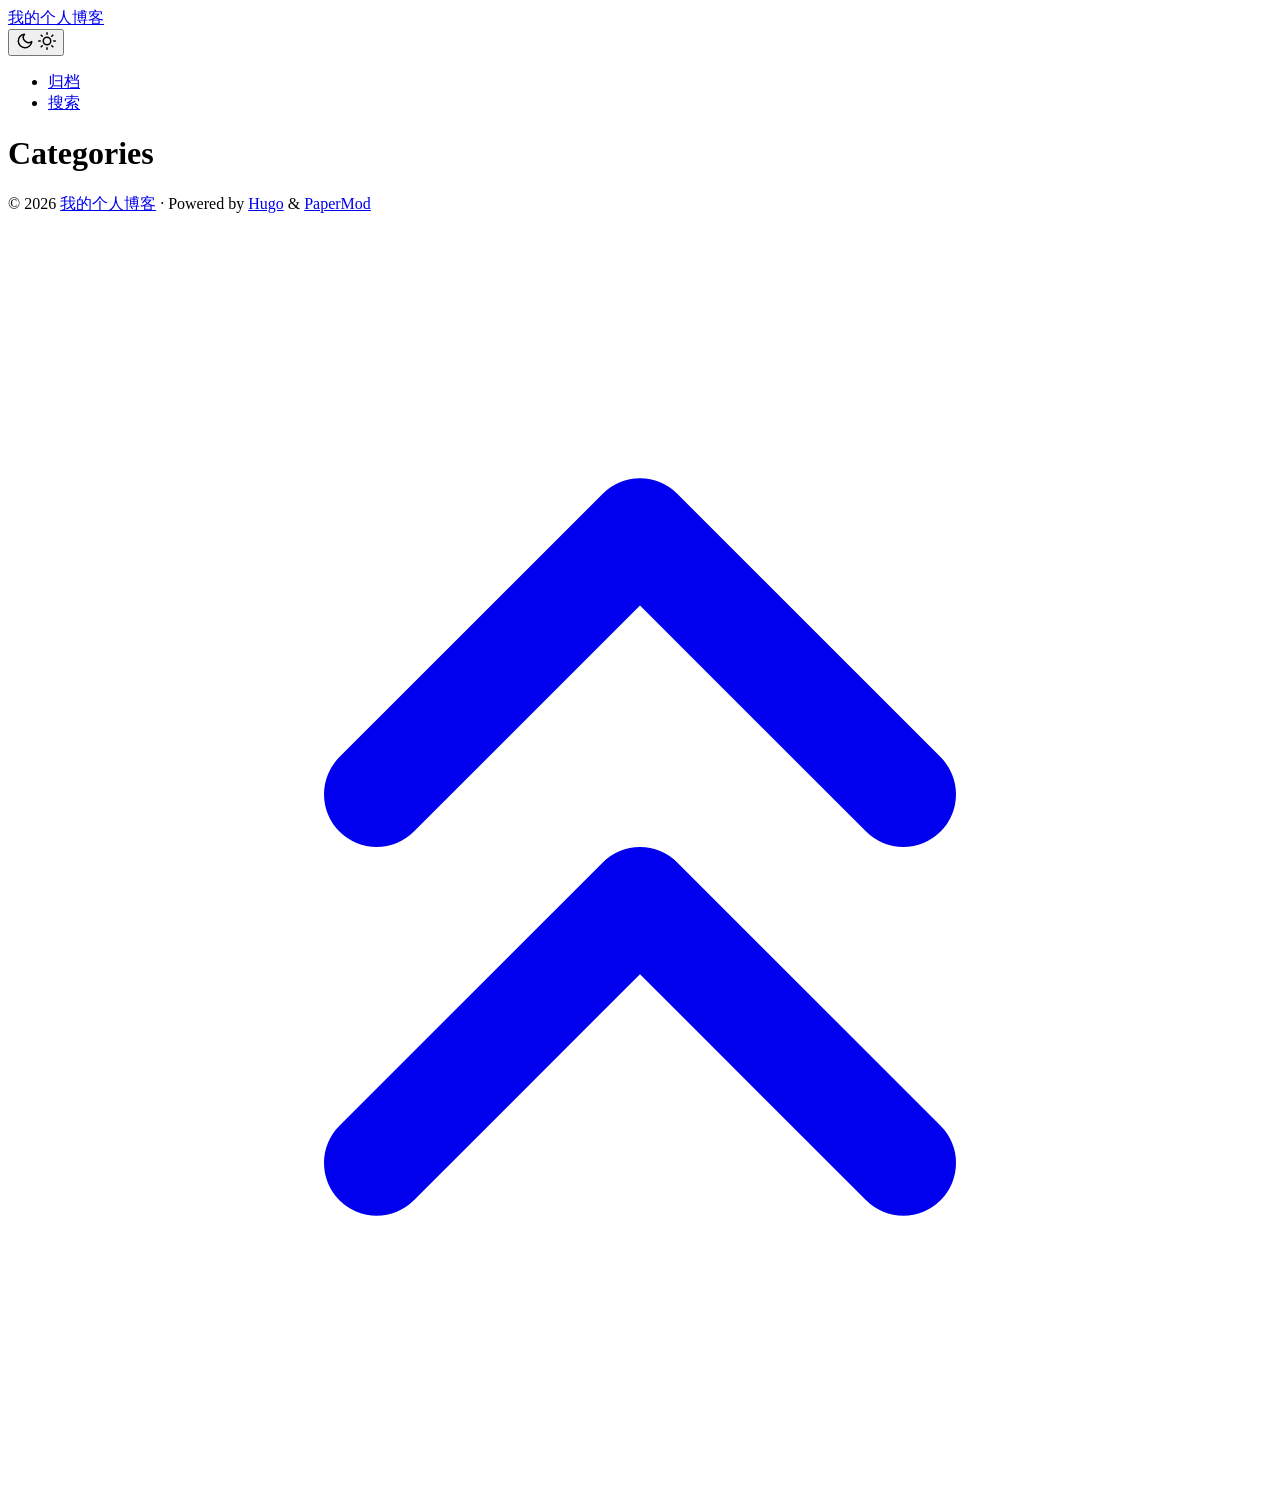
==== public/categories/index.html @ 59747752 "initial commit: hugo blog with PaperMod theme" ====
<!doctype html><html lang=en dir=auto data-theme=auto><head><meta charset=utf-8><meta http-equiv=X-UA-Compatible content="IE=edge"><meta name=viewport content="width=device-width,initial-scale=1,shrink-to-fit=no"><meta name=robots content="index, follow"><title>Categories | 我的个人博客</title><meta name=keywords content><meta name=description content><meta name=author content><link rel=canonical href=https://blog.183112.xyz/categories/><link crossorigin=anonymous href=/assets/css/stylesheet.efa0526b54731afcecdd4a24dbe4611ef4e552cb1dc29718d3f3ba1bcf6d152d.css integrity="sha256-76BSa1RzGvzs3Uok2+RhHvTlUssdwpcY0/O6G89tFS0=" rel="preload stylesheet" as=style><link rel=icon href=https://blog.183112.xyz/favicon.ico><link rel=icon type=image/png sizes=16x16 href=https://blog.183112.xyz/favicon-16x16.png><link rel=icon type=image/png sizes=32x32 href=https://blog.183112.xyz/favicon-32x32.png><link rel=apple-touch-icon href=https://blog.183112.xyz/apple-touch-icon.png><link rel=mask-icon href=https://blog.183112.xyz/safari-pinned-tab.svg><meta name=theme-color content="#2e2e33"><meta name=msapplication-TileColor content="#2e2e33"><link rel=alternate type=application/rss+xml href=https://blog.183112.xyz/categories/index.xml title=rss><link rel=alternate hreflang=en href=https://blog.183112.xyz/categories/><noscript><style>#theme-toggle,.top-link{display:none}</style><style>@media(prefers-color-scheme:dark){:root{--theme:rgb(29, 30, 32);--entry:rgb(46, 46, 51);--primary:rgb(218, 218, 219);--secondary:rgb(155, 156, 157);--tertiary:rgb(65, 66, 68);--content:rgb(196, 196, 197);--code-block-bg:rgb(46, 46, 51);--code-bg:rgb(55, 56, 62);--border:rgb(51, 51, 51);color-scheme:dark}.list{background:var(--theme)}.toc{background:var(--entry)}}</style></noscript><script>localStorage.getItem("pref-theme")==="dark"?document.querySelector("html").dataset.theme="dark":localStorage.getItem("pref-theme")==="light"?document.querySelector("html").dataset.theme="light":window.matchMedia("(prefers-color-scheme: dark)").matches?document.querySelector("html").dataset.theme="dark":document.querySelector("html").dataset.theme="light"</script><meta property="og:url" content="https://blog.183112.xyz/categories/"><meta property="og:site_name" content="我的个人博客"><meta property="og:title" content="Categories"><meta property="og:locale" content="zh_cn"><meta property="og:type" content="website"><meta name=twitter:card content="summary"><meta name=twitter:title content="Categories"></head><body class=list id=top><header class=header><nav class=header-nav><div class=logo><a href=https://blog.183112.xyz/ accesskey=h title="我的个人博客 (Alt + H)">我的个人博客</a><div class=logo-switches><button id=theme-toggle class=theme-toggle accesskey=t title="(Alt + T)" aria-label="Toggle theme">
<svg class="moon" width="18" height="18" viewBox="0 0 24 24" fill="none" stroke="currentColor" stroke-width="2" stroke-linecap="round" stroke-linejoin="round"><path d="M21 12.79A9 9 0 1111.21 3 7 7 0 0021 12.79z"/></svg>
<svg class="sun" width="18" height="18" viewBox="0 0 24 24" fill="none" stroke="currentColor" stroke-width="2" stroke-linecap="round" stroke-linejoin="round"><circle cx="12" cy="12" r="5"/><line x1="12" y1="1" x2="12" y2="3"/><line x1="12" y1="21" x2="12" y2="23"/><line x1="4.22" y1="4.22" x2="5.64" y2="5.64"/><line x1="18.36" y1="18.36" x2="19.78" y2="19.78"/><line x1="1" y1="12" x2="3" y2="12"/><line x1="21" y1="12" x2="23" y2="12"/><line x1="4.22" y1="19.78" x2="5.64" y2="18.36"/><line x1="18.36" y1="5.64" x2="19.78" y2="4.22"/></svg></button></div></div><ul id=menu class=menu><li><a href=https://blog.183112.xyz/archives title=归档><span>归档</span></a></li><li><a href=https://blog.183112.xyz/search title=搜索><span>搜索</span></a></li></ul></nav></header><main class=main><header class=page-header><h1>Categories</h1></header><ul class=terms-tags></ul></main><footer class=footer><span>&copy; 2026 <a href=https://blog.183112.xyz/>我的个人博客</a></span> ·
<span>Powered by
<a href=https://gohugo.io/ rel="noopener noreferrer" target=_blank>Hugo</a> &
<a href=https://github.com/adityatelange/hugo-PaperMod/ rel=noopener target=_blank>PaperMod</a></span></footer><a href=#top id=top-link class="top-link hidden" aria-label="go to top" title="Go to Top (Alt + G)" accesskey=g><svg viewBox="0 0 24 24" fill="none" stroke="currentColor" stroke-width="2" stroke-linecap="round" stroke-linejoin="round" class="feather feather-chevrons-up"><polyline points="17 11 12 6 7 11"/><polyline points="17 18 12 13 7 18"/></svg>
</a><script>let menu=document.getElementById("menu");if(menu){const e=localStorage.getItem("menu-scroll-position");e&&(menu.scrollLeft=parseInt(e,10)),menu.onscroll=function(){localStorage.setItem("menu-scroll-position",menu.scrollLeft)}}document.querySelectorAll('a[href^="#"]').forEach(e=>{e.addEventListener("click",function(e){e.preventDefault();var t=this.getAttribute("href").substr(1);window.matchMedia("(prefers-reduced-motion: reduce)").matches?document.querySelector(`[id='${decodeURIComponent(t)}']`).scrollIntoView():document.querySelector(`[id='${decodeURIComponent(t)}']`).scrollIntoView({behavior:"smooth"}),t==="top"?history.replaceState(null,null," "):history.pushState(null,null,`#${t}`)})})</script><script>var toplink=document.getElementById("top-link");window.onscroll=function(){const e=window.innerHeight;document.body.scrollTop>e||document.documentElement.scrollTop>e?toplink.classList.remove("hidden"):toplink.classList.add("hidden")}</script><script>document.getElementById("theme-toggle").addEventListener("click",()=>{const e=document.querySelector("html");e.dataset.theme==="dark"?(e.dataset.theme="light",localStorage.setItem("pref-theme","light")):(e.dataset.theme="dark",localStorage.setItem("pref-theme","dark"))})</script></body></html>
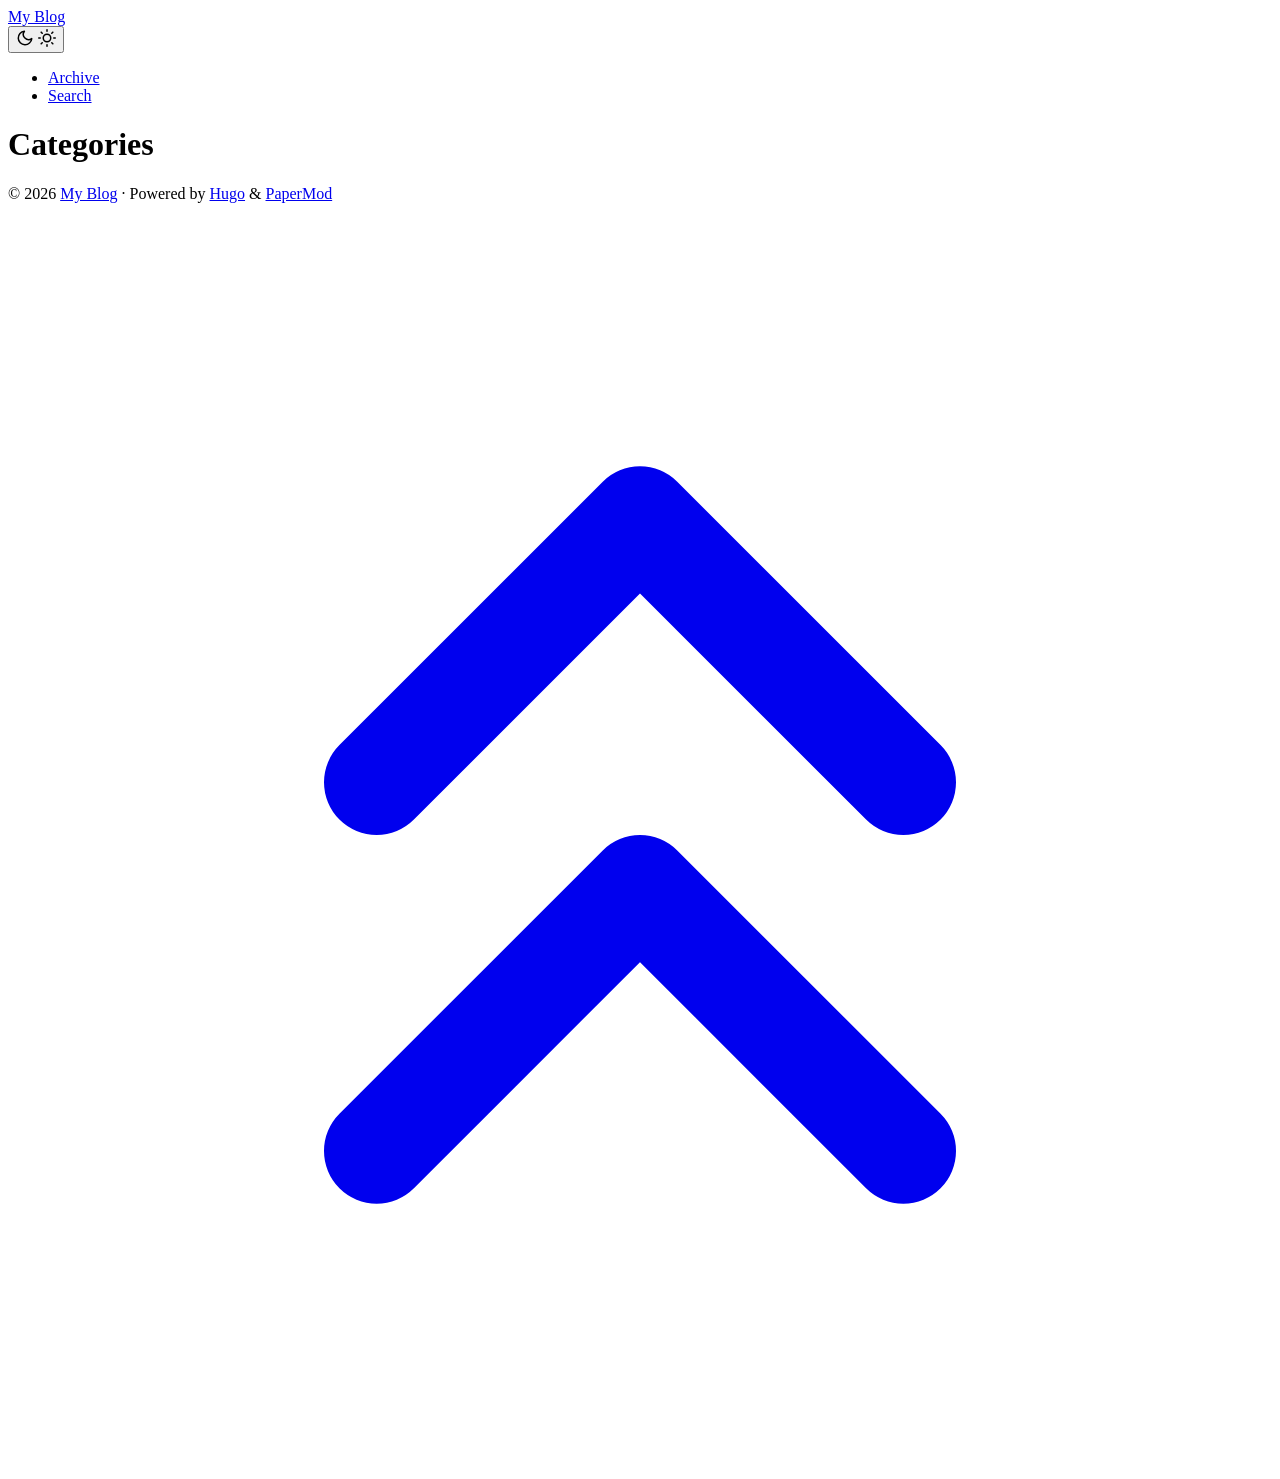
==== commit ac0e2110: "build: remove binary installers and zip files" ====
--- a/public/categories/index.html
+++ b/public/categories/index.html
@@ -1,6 +1,6 @@
-<!doctype html><html lang=en dir=auto data-theme=auto><head><meta charset=utf-8><meta http-equiv=X-UA-Compatible content="IE=edge"><meta name=viewport content="width=device-width,initial-scale=1,shrink-to-fit=no"><meta name=robots content="index, follow"><title>Categories | 我的个人博客</title><meta name=keywords content><meta name=description content><meta name=author content><link rel=canonical href=https://blog.183112.xyz/categories/><link crossorigin=anonymous href=/assets/css/stylesheet.efa0526b54731afcecdd4a24dbe4611ef4e552cb1dc29718d3f3ba1bcf6d152d.css integrity="sha256-76BSa1RzGvzs3Uok2+RhHvTlUssdwpcY0/O6G89tFS0=" rel="preload stylesheet" as=style><link rel=icon href=https://blog.183112.xyz/favicon.ico><link rel=icon type=image/png sizes=16x16 href=https://blog.183112.xyz/favicon-16x16.png><link rel=icon type=image/png sizes=32x32 href=https://blog.183112.xyz/favicon-32x32.png><link rel=apple-touch-icon href=https://blog.183112.xyz/apple-touch-icon.png><link rel=mask-icon href=https://blog.183112.xyz/safari-pinned-tab.svg><meta name=theme-color content="#2e2e33"><meta name=msapplication-TileColor content="#2e2e33"><link rel=alternate type=application/rss+xml href=https://blog.183112.xyz/categories/index.xml title=rss><link rel=alternate hreflang=en href=https://blog.183112.xyz/categories/><noscript><style>#theme-toggle,.top-link{display:none}</style><style>@media(prefers-color-scheme:dark){:root{--theme:rgb(29, 30, 32);--entry:rgb(46, 46, 51);--primary:rgb(218, 218, 219);--secondary:rgb(155, 156, 157);--tertiary:rgb(65, 66, 68);--content:rgb(196, 196, 197);--code-block-bg:rgb(46, 46, 51);--code-bg:rgb(55, 56, 62);--border:rgb(51, 51, 51);color-scheme:dark}.list{background:var(--theme)}.toc{background:var(--entry)}}</style></noscript><script>localStorage.getItem("pref-theme")==="dark"?document.querySelector("html").dataset.theme="dark":localStorage.getItem("pref-theme")==="light"?document.querySelector("html").dataset.theme="light":window.matchMedia("(prefers-color-scheme: dark)").matches?document.querySelector("html").dataset.theme="dark":document.querySelector("html").dataset.theme="light"</script><meta property="og:url" content="https://blog.183112.xyz/categories/"><meta property="og:site_name" content="我的个人博客"><meta property="og:title" content="Categories"><meta property="og:locale" content="zh_cn"><meta property="og:type" content="website"><meta name=twitter:card content="summary"><meta name=twitter:title content="Categories"></head><body class=list id=top><header class=header><nav class=header-nav><div class=logo><a href=https://blog.183112.xyz/ accesskey=h title="我的个人博客 (Alt + H)">我的个人博客</a><div class=logo-switches><button id=theme-toggle class=theme-toggle accesskey=t title="(Alt + T)" aria-label="Toggle theme">
+<!doctype html><html lang=en dir=auto data-theme=auto><head><meta charset=utf-8><meta http-equiv=X-UA-Compatible content="IE=edge"><meta name=viewport content="width=device-width,initial-scale=1,shrink-to-fit=no"><meta name=robots content="index, follow"><title>Categories | My Blog</title><meta name=keywords content><meta name=description content><meta name=author content><link rel=canonical href=https://blog.183112.xyz/categories/><link crossorigin=anonymous href=/assets/css/stylesheet.efa0526b54731afcecdd4a24dbe4611ef4e552cb1dc29718d3f3ba1bcf6d152d.css integrity="sha256-76BSa1RzGvzs3Uok2+RhHvTlUssdwpcY0/O6G89tFS0=" rel="preload stylesheet" as=style><link rel=icon href=https://blog.183112.xyz/favicon.ico><link rel=icon type=image/png sizes=16x16 href=https://blog.183112.xyz/favicon-16x16.png><link rel=icon type=image/png sizes=32x32 href=https://blog.183112.xyz/favicon-32x32.png><link rel=apple-touch-icon href=https://blog.183112.xyz/apple-touch-icon.png><link rel=mask-icon href=https://blog.183112.xyz/safari-pinned-tab.svg><meta name=theme-color content="#2e2e33"><meta name=msapplication-TileColor content="#2e2e33"><link rel=alternate type=application/rss+xml href=https://blog.183112.xyz/categories/index.xml title=rss><link rel=alternate hreflang=en href=https://blog.183112.xyz/categories/><noscript><style>#theme-toggle,.top-link{display:none}</style><style>@media(prefers-color-scheme:dark){:root{--theme:rgb(29, 30, 32);--entry:rgb(46, 46, 51);--primary:rgb(218, 218, 219);--secondary:rgb(155, 156, 157);--tertiary:rgb(65, 66, 68);--content:rgb(196, 196, 197);--code-block-bg:rgb(46, 46, 51);--code-bg:rgb(55, 56, 62);--border:rgb(51, 51, 51);color-scheme:dark}.list{background:var(--theme)}.toc{background:var(--entry)}}</style></noscript><script>localStorage.getItem("pref-theme")==="dark"?document.querySelector("html").dataset.theme="dark":localStorage.getItem("pref-theme")==="light"?document.querySelector("html").dataset.theme="light":window.matchMedia("(prefers-color-scheme: dark)").matches?document.querySelector("html").dataset.theme="dark":document.querySelector("html").dataset.theme="light"</script><meta property="og:url" content="https://blog.183112.xyz/categories/"><meta property="og:site_name" content="My Blog"><meta property="og:title" content="Categories"><meta property="og:locale" content="en_us"><meta property="og:type" content="website"><meta name=twitter:card content="summary"><meta name=twitter:title content="Categories"></head><body class=list id=top><header class=header><nav class=header-nav><div class=logo><a href=https://blog.183112.xyz/ accesskey=h title="My Blog (Alt + H)">My Blog</a><div class=logo-switches><button id=theme-toggle class=theme-toggle accesskey=t title="(Alt + T)" aria-label="Toggle theme">
 <svg class="moon" width="18" height="18" viewBox="0 0 24 24" fill="none" stroke="currentColor" stroke-width="2" stroke-linecap="round" stroke-linejoin="round"><path d="M21 12.79A9 9 0 1111.21 3 7 7 0 0021 12.79z"/></svg>
-<svg class="sun" width="18" height="18" viewBox="0 0 24 24" fill="none" stroke="currentColor" stroke-width="2" stroke-linecap="round" stroke-linejoin="round"><circle cx="12" cy="12" r="5"/><line x1="12" y1="1" x2="12" y2="3"/><line x1="12" y1="21" x2="12" y2="23"/><line x1="4.22" y1="4.22" x2="5.64" y2="5.64"/><line x1="18.36" y1="18.36" x2="19.78" y2="19.78"/><line x1="1" y1="12" x2="3" y2="12"/><line x1="21" y1="12" x2="23" y2="12"/><line x1="4.22" y1="19.78" x2="5.64" y2="18.36"/><line x1="18.36" y1="5.64" x2="19.78" y2="4.22"/></svg></button></div></div><ul id=menu class=menu><li><a href=https://blog.183112.xyz/archives title=归档><span>归档</span></a></li><li><a href=https://blog.183112.xyz/search title=搜索><span>搜索</span></a></li></ul></nav></header><main class=main><header class=page-header><h1>Categories</h1></header><ul class=terms-tags></ul></main><footer class=footer><span>&copy; 2026 <a href=https://blog.183112.xyz/>我的个人博客</a></span> ·
+<svg class="sun" width="18" height="18" viewBox="0 0 24 24" fill="none" stroke="currentColor" stroke-width="2" stroke-linecap="round" stroke-linejoin="round"><circle cx="12" cy="12" r="5"/><line x1="12" y1="1" x2="12" y2="3"/><line x1="12" y1="21" x2="12" y2="23"/><line x1="4.22" y1="4.22" x2="5.64" y2="5.64"/><line x1="18.36" y1="18.36" x2="19.78" y2="19.78"/><line x1="1" y1="12" x2="3" y2="12"/><line x1="21" y1="12" x2="23" y2="12"/><line x1="4.22" y1="19.78" x2="5.64" y2="18.36"/><line x1="18.36" y1="5.64" x2="19.78" y2="4.22"/></svg></button></div></div><ul id=menu class=menu><li><a href=https://blog.183112.xyz/archives title=Archive><span>Archive</span></a></li><li><a href=https://blog.183112.xyz/search title=Search><span>Search</span></a></li></ul></nav></header><main class=main><header class=page-header><h1>Categories</h1></header><ul class=terms-tags></ul></main><footer class=footer><span>&copy; 2026 <a href=https://blog.183112.xyz/>My Blog</a></span> ·
 <span>Powered by
 <a href=https://gohugo.io/ rel="noopener noreferrer" target=_blank>Hugo</a> &
 <a href=https://github.com/adityatelange/hugo-PaperMod/ rel=noopener target=_blank>PaperMod</a></span></footer><a href=#top id=top-link class="top-link hidden" aria-label="go to top" title="Go to Top (Alt + G)" accesskey=g><svg viewBox="0 0 24 24" fill="none" stroke="currentColor" stroke-width="2" stroke-linecap="round" stroke-linejoin="round" class="feather feather-chevrons-up"><polyline points="17 11 12 6 7 11"/><polyline points="17 18 12 13 7 18"/></svg>
